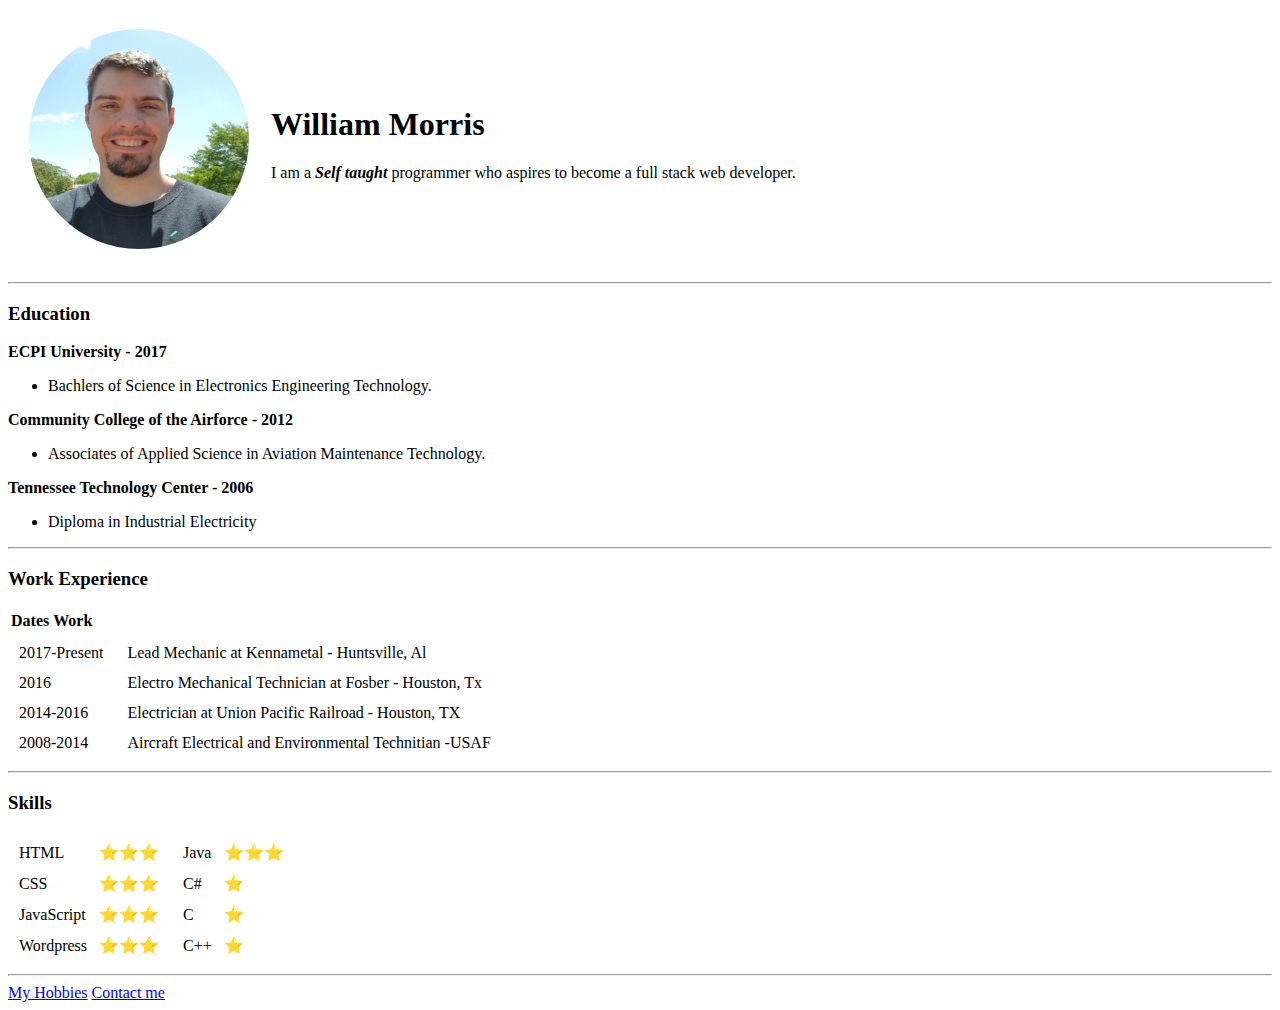
==== index.html @ 5e5bb6bd "Add initial cv website files" ====
<!DOCTYPE html>
<html lang="en" dir="ltr">
  <head>
    <meta charset="utf-8">
    <link rel="stylesheet" href="css/styles.css">
    <title>William's Personal Site</title>
  </head>
  <body>

    <!-- Profile Image -->
    <table cellspacing= "20">
      <tr>
        <td><img class="profileImage" src="images/profile.jpg" alt="William Profile Picture" width="220"
        height="220"></td>
        <td><h1>William Morris</h1>
        <p>I am a <em><strong>Self taught</strong></em> programmer who
          aspires to become a full stack web developer.</p></td>
      </tr>
    </table>
    <hr>
   <!-- Education -->

    <h3><strong>Education</strong></h3>
    <p><strong>ECPI University - 2017</strong></p>
    <ul>
      <li>Bachlers of Science in Electronics
      Engineering Technology.</li>
    </ul>

    <p><strong>Community College of the Airforce - 2012</strong></p>
    <ul>
      <li>Associates of Applied Science in Aviation Maintenance Technology.</li>
    </ul>

    <p><strong>Tennessee Technology Center - 2006</strong></p>
    <ul>
      <li>Diploma in Industrial Electricity</li>
    </ul>
    <hr>

    <!-- Work Experiences -->

    <h3><strong>Work Experience</strong></h3>
    <table>
      <thead>
        <tr>
          <th>Dates</th>
          <th>Work</th>
        </tr>
      </thead>
      <table cellspacing="10">
        <tr>
          <td>2017-Present</td>
          <td></td>
          <td>Lead Mechanic at Kennametal - Huntsville, Al</td>
        </tr>
        <tr>
          <td>2016</td>
          <td></td>
          <td>Electro Mechanical Technician at Fosber - Houston, Tx</td>
        </tr>
        <tr>
          <td>2014-2016</td>
          <td></td>
          <td>Electrician at Union Pacific Railroad - Houston, TX</td>
        </tr>
        <tr>
          <td>2008-2014</td>
          <td></td>
          <td>Aircraft Electrical and Environmental Technitian -USAF</td>
        </tr>
      </table>
    <hr>

    <!-- Skills that I have aquired so far -->

    <h3><strong>Skills</strong></h3>
    <table cellspacing="10">
      <tr>
        <td>HTML</td>
        <td>&#11088;&#11088;&#11088;</td>
        <td></td>
        <td>Java</td>
        <td>&#11088;&#11088;&#11088;</td>
      </tr>
      <tr>
        <td>CSS</td>
        <td>&#11088;&#11088;&#11088;</td>
        <td></td>
        <td>C#</td>
        <td>&#11088;</td>
      </tr>
      <tr>
        <td>JavaScript</td>
        <td>&#11088;&#11088;&#11088;</td>
        <td></td>
        <td>C</td>
        <td>&#11088;</td>
      </tr>
      <tr>
        <td>Wordpress</td>
        <td>&#11088;&#11088;&#11088;</td>
        <td></td>
        <td>C++</td>
        <td>&#11088;</td>
      </tr>

    </table>
    <hr>

    <a href="myhobbies.html">My Hobbies</a>
    <a href="contact.html">Contact me</a>

  </body>
</html>
---- css/styles.css ----
.profileImage{
  border-radius: 50%;
}
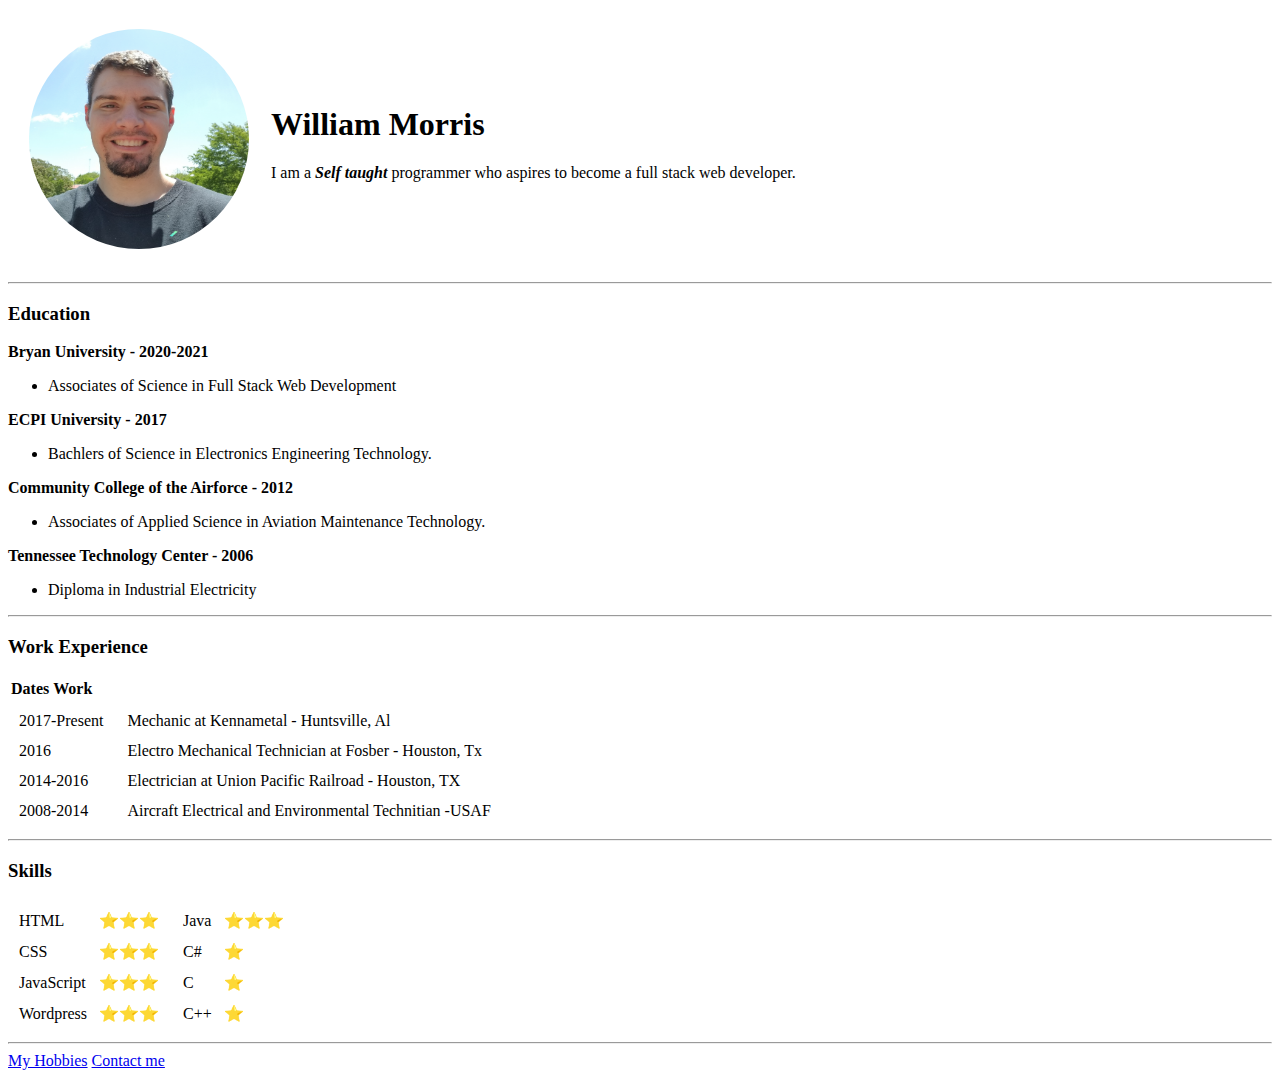
==== commit de259e11: "index.html" ====
--- a/index.html
+++ b/index.html
@@ -21,6 +21,11 @@
    <!-- Education -->
 
     <h3><strong>Education</strong></h3>
+    <p><strong>Bryan University - 2020-2021</strong></p>
+    <ul>
+      <li>Associates of Science in Full Stack Web Development
+      </li>
+    </ul>
     <p><strong>ECPI University - 2017</strong></p>
     <ul>
       <li>Bachlers of Science in Electronics
@@ -52,7 +57,7 @@
         <tr>
           <td>2017-Present</td>
           <td></td>
-          <td>Lead Mechanic at Kennametal - Huntsville, Al</td>
+          <td>Mechanic at Kennametal - Huntsville, Al</td>
         </tr>
         <tr>
           <td>2016</td>
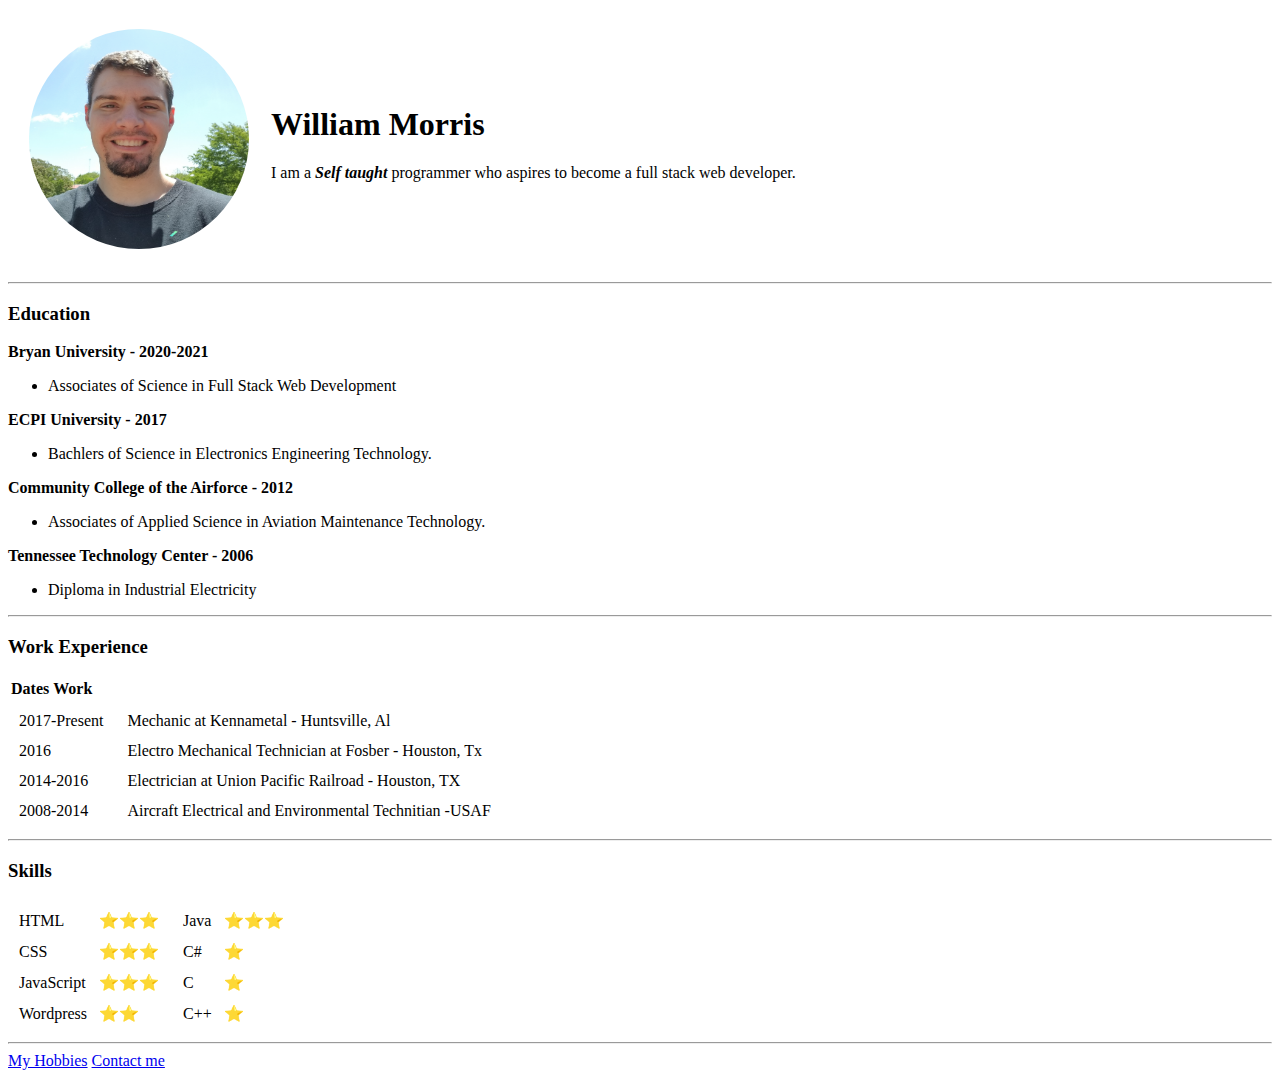
==== commit e06e02c8: "index.html" ====
--- a/index.html
+++ b/index.html
@@ -104,7 +104,7 @@
       </tr>
       <tr>
         <td>Wordpress</td>
-        <td>&#11088;&#11088;&#11088;</td>
+        <td>&#11088;&#11088;</td>
         <td></td>
         <td>C++</td>
         <td>&#11088;</td>
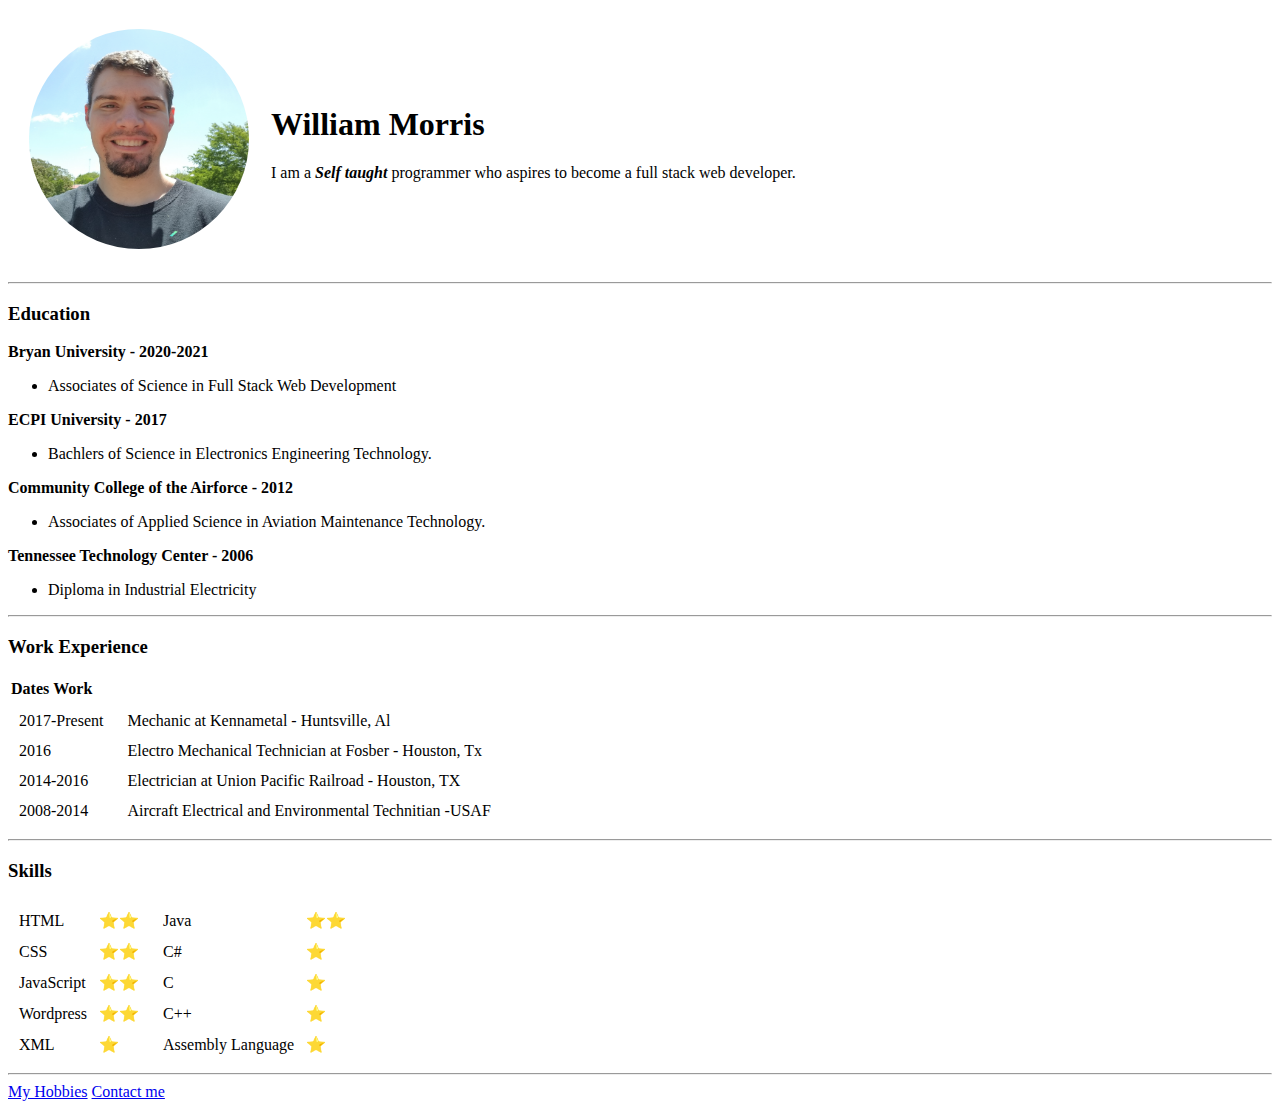
==== commit ac6f17d7: "updated" ====
--- a/index.html
+++ b/index.html
@@ -3,7 +3,7 @@
   <head>
     <meta charset="utf-8">
     <link rel="stylesheet" href="css/styles.css">
-    <title>William's Personal Site</title>
+    <title>William's Resume</title>
   </head>
   <body>
 
@@ -19,6 +19,7 @@
     </table>
     <hr>
    <!-- Education -->
+   
 
     <h3><strong>Education</strong></h3>
     <p><strong>Bryan University - 2020-2021</strong></p>
@@ -83,21 +84,21 @@
     <table cellspacing="10">
       <tr>
         <td>HTML</td>
-        <td>&#11088;&#11088;&#11088;</td>
+        <td>&#11088;&#11088;</td>
         <td></td>
         <td>Java</td>
-        <td>&#11088;&#11088;&#11088;</td>
+        <td>&#11088;&#11088;</td>
       </tr>
       <tr>
         <td>CSS</td>
-        <td>&#11088;&#11088;&#11088;</td>
+        <td>&#11088;&#11088;</td>
         <td></td>
         <td>C#</td>
         <td>&#11088;</td>
       </tr>
       <tr>
         <td>JavaScript</td>
-        <td>&#11088;&#11088;&#11088;</td>
+        <td>&#11088;&#11088;</td>
         <td></td>
         <td>C</td>
         <td>&#11088;</td>
@@ -109,6 +110,13 @@
         <td>C++</td>
         <td>&#11088;</td>
       </tr>
+      <tr>
+        <td>XML</td>
+        <td>&#11088;</td>
+        <td></td>
+        <td>Assembly Language</td>
+        <td>&#11088;</td>
+      </tr>
 
     </table>
     <hr>
--- a/css/styles.css
+++ b/css/styles.css
@@ -1,3 +1,4 @@
+
 .profileImage{
   border-radius: 50%;
 }
